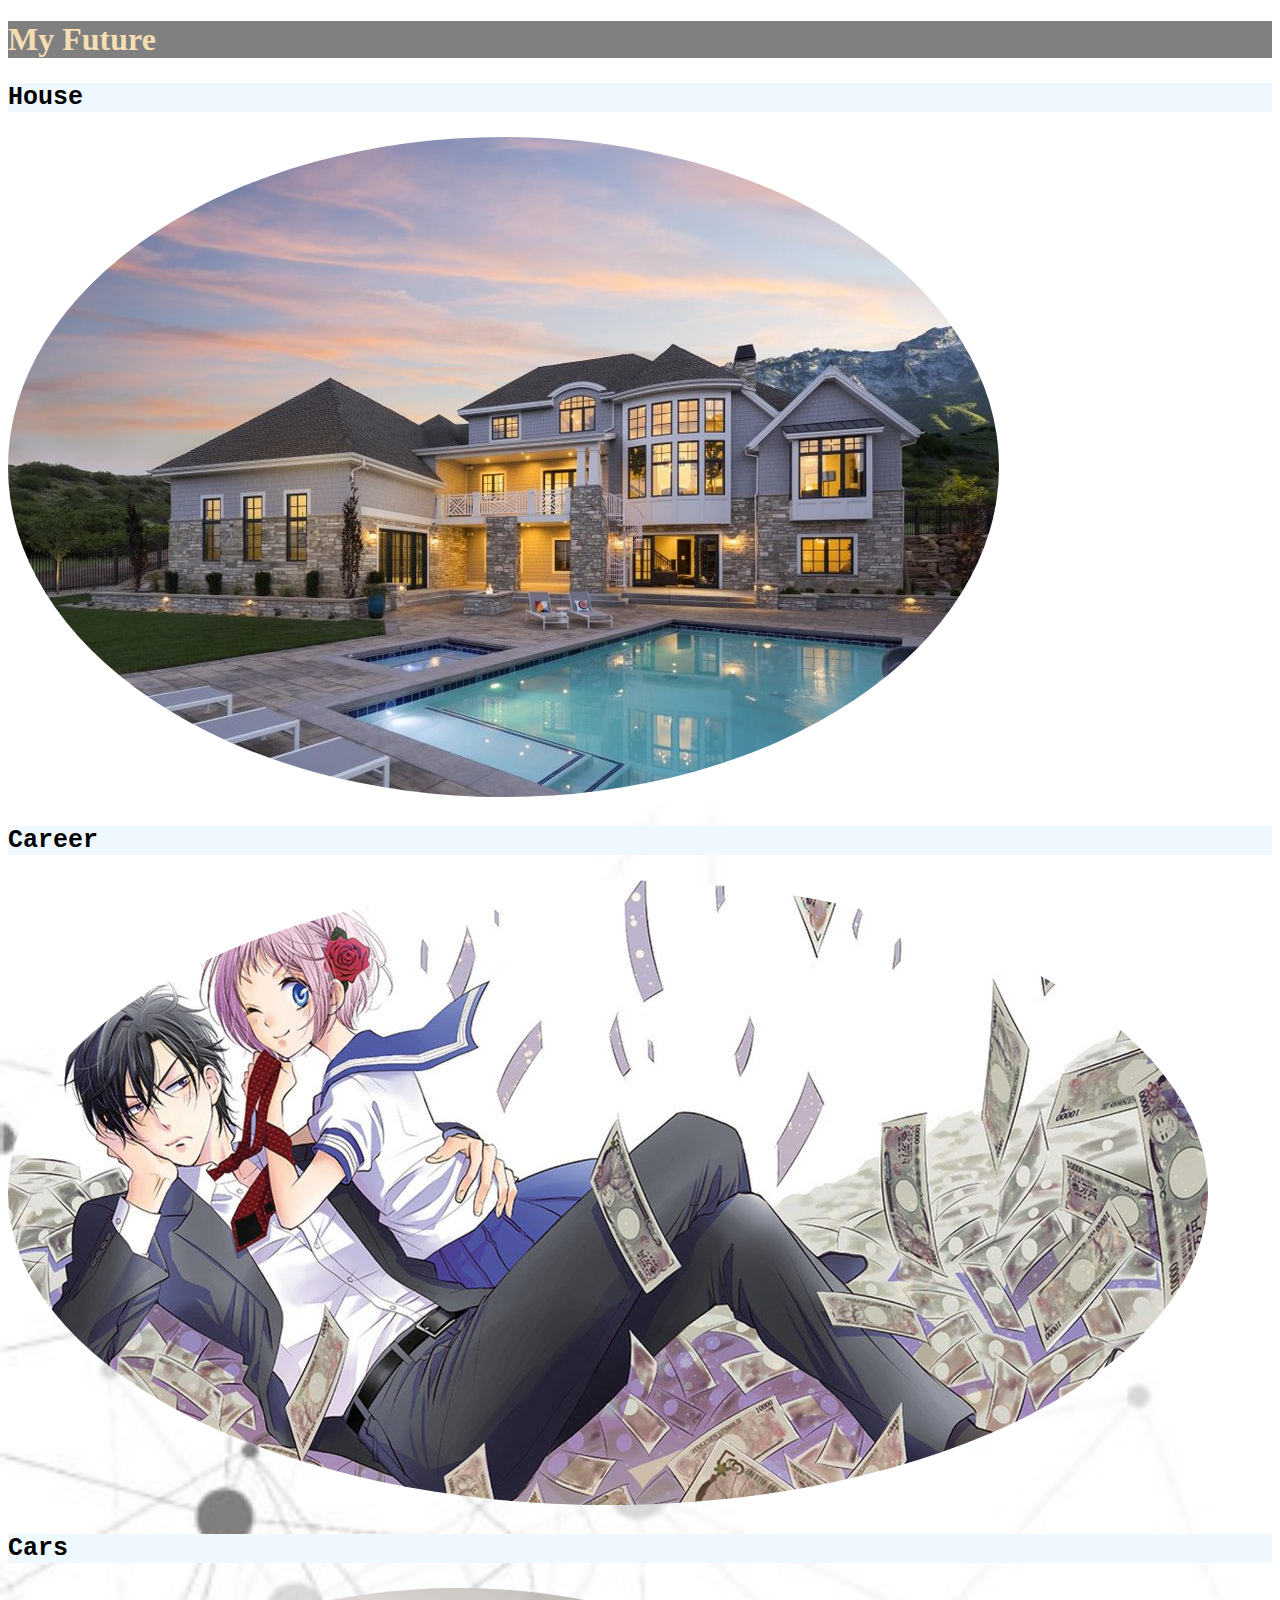
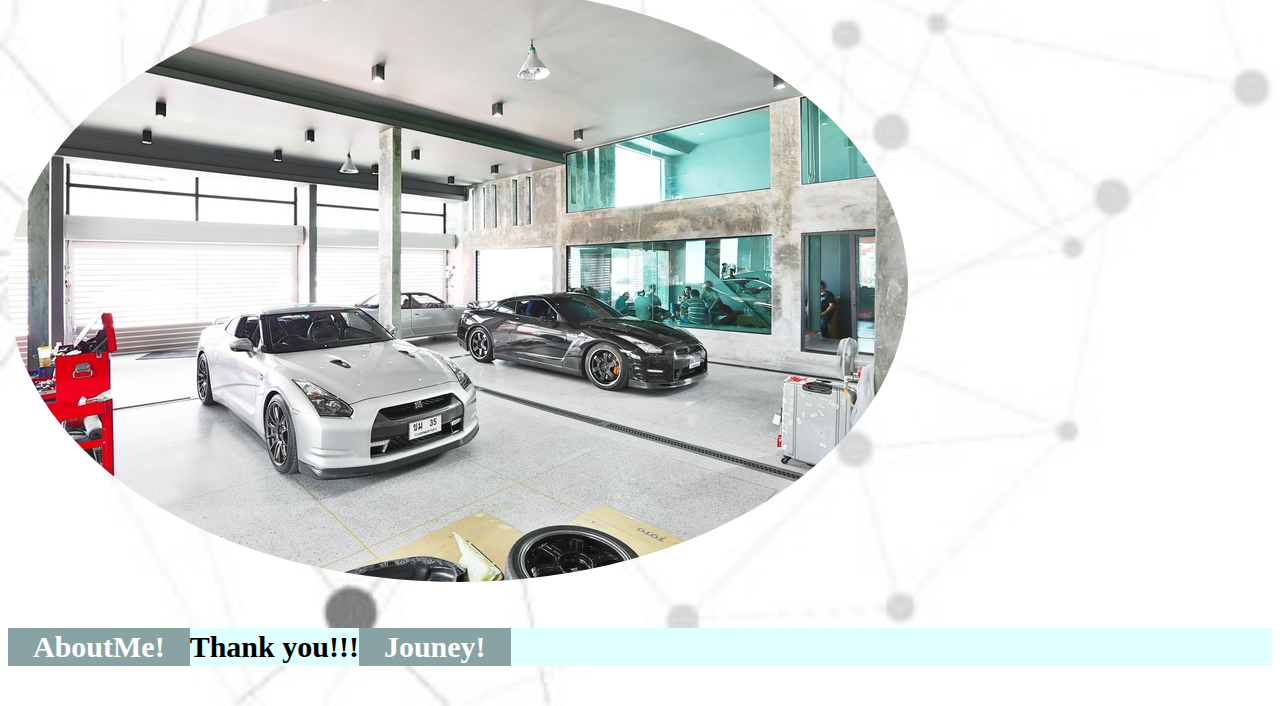
==== myfuture.html @ 38757d94 "responsive homepage and update future" ====
<!DOCTYPE html>
<html>

<head>
    <title>Future CSTU boy</title>
    <link rel="stylesheet" href="mystyle.css">
    <link rel="icon" type="img/x-icon" href="/resources/12.jpg">
</head>

<body>

    <header>
        <h1>My Future</h1>
    </header>
    <nav>
        <h3>House</h3>
        <img src="resources/w991x660.jpg" alt="dream house" title="Hey My House do not click!">
    </nav>
    <article>
        <h3>Career</h3>
        <img src="/resources/DsWL-GQVsAE4TVu.jpg">
    </article>
    <div>
        <h3>Cars</h3>
        <img src="/resources/12.jpg">
    </div>

    <footer>
        <h4><a href="http://127.0.0.1:3000/index.html" target="_self">AboutMe!</a>Thank you!!!<a
                href="http://127.0.0.1:3000/myjourney.html" target="_self">Jouney!</a></h4>
    </footer>
</body>

</html>
---- mystyle.css ----
body {
    background-image: url(/resources/Background-website-01-1024x687-1.jpeg);
    background-color: whitesmoke;
    background-repeat: no-repeat;
    background-size: cover;
    
}

h1 {
    color: wheat;
    font-family: cursive;
    background-color: gray;
}

h2 {
    color: red;
    font-family: fantasy;
    background-color: antiquewhite;
}

h3 {
    font-family: monospace;
    background-color: aliceblue;
    font-size: 25px;
}

h4 {
    font-size: 30px;
    font-family: cursive;
    background-color: lightcyan;
}
h5 {
    font-family: cursive;
    background-color: aquamarine;
}
p {
    font-size: larger;
}

table {
    border: 1px solid black;
}

tr {
    border: 1px solid black;
}

th {
    border: 1px solid black;
}

td {
    border: 1px solid black;
}

li {
    font-size: 25px;
}

div {
    font-size: 25px;
}

h5 {
    font-size: 30px;
}

img{
    border-radius: 70%;
    opacity: 855%;
}
a:link, a:visited {
    background-color: #89a3a5;
    color: white;
    padding: 2px 25px;
    text-align: center;
    text-decoration: none;
    display: inline-block;
  }
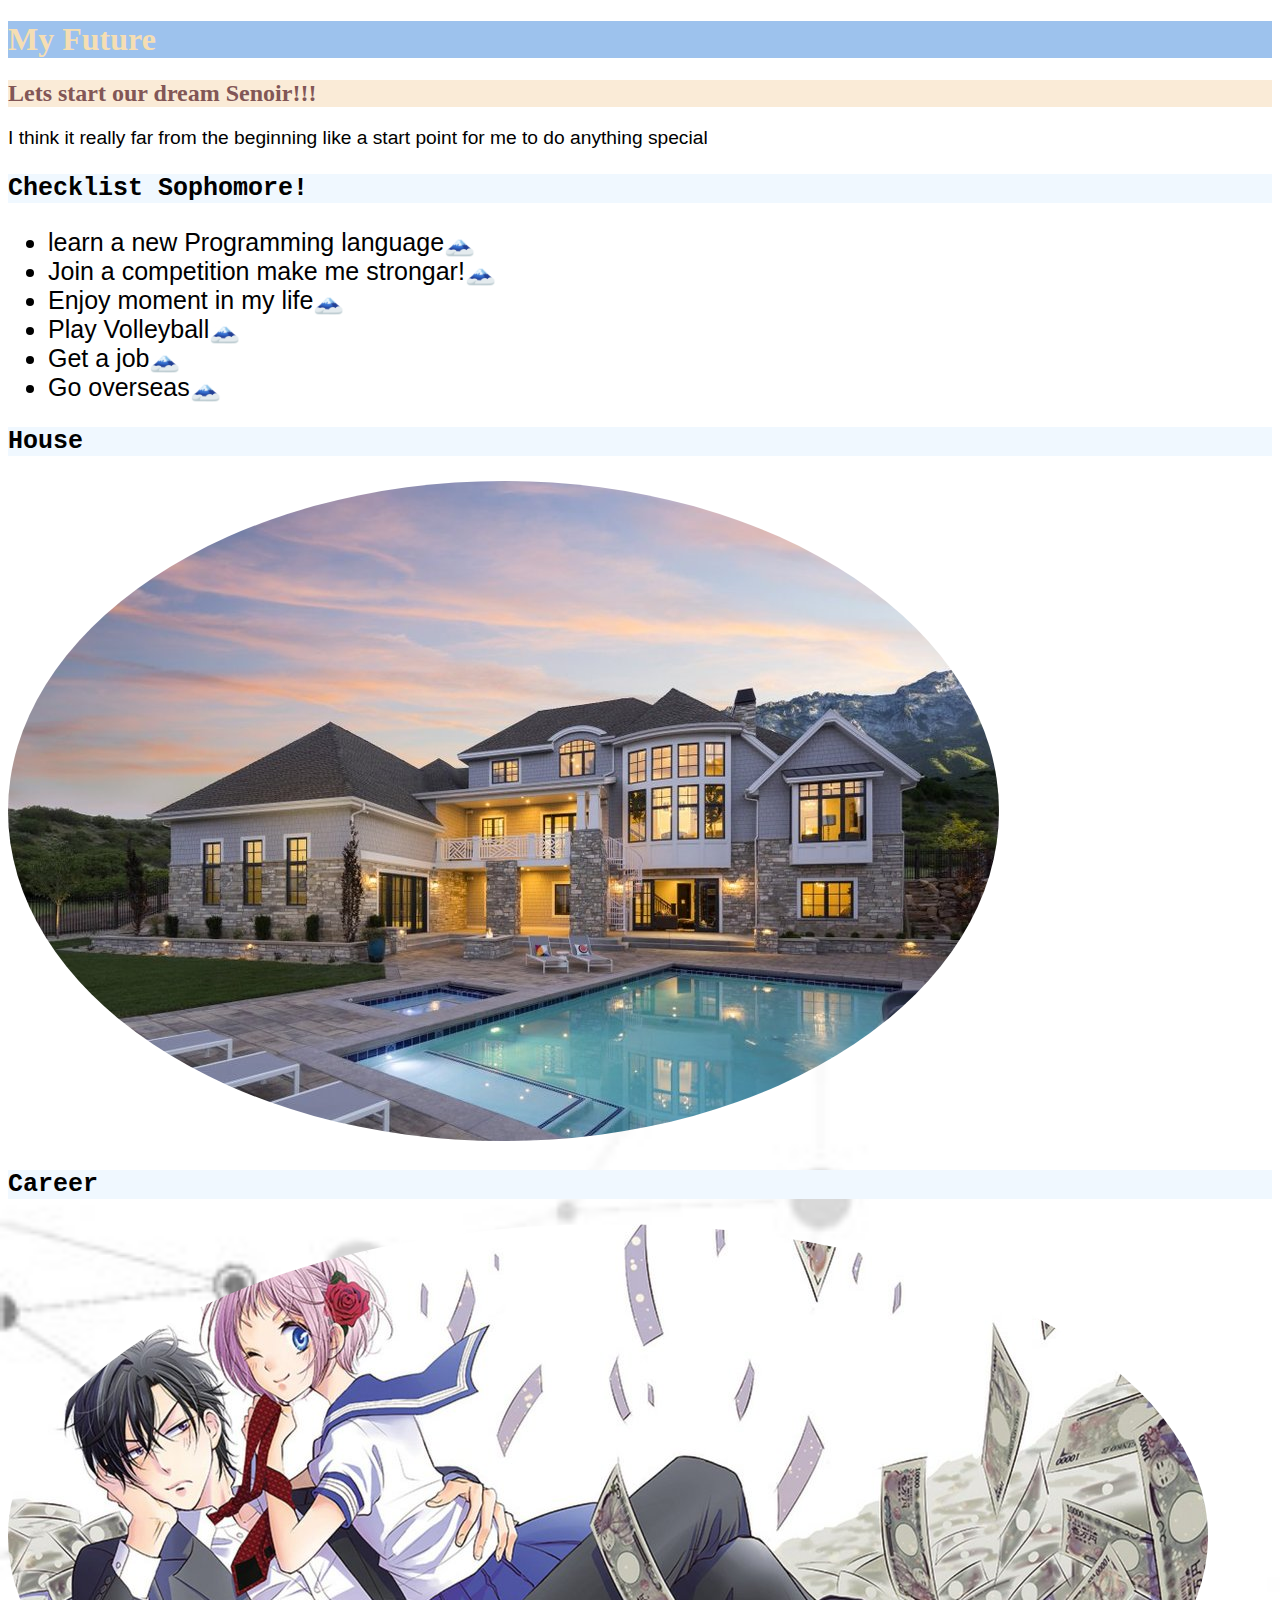
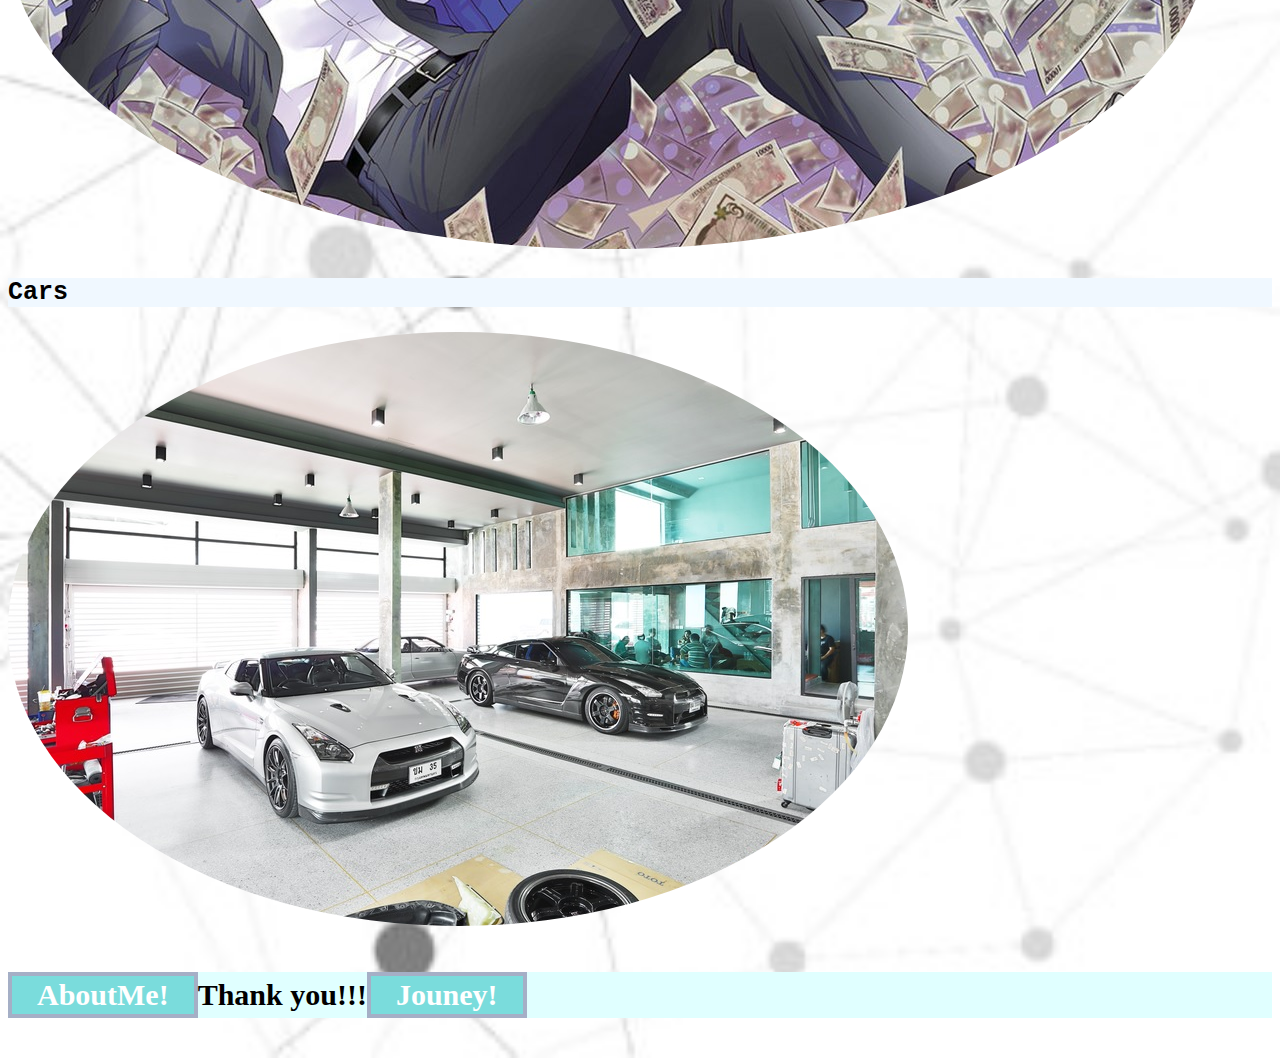
==== commit c356d162: "responsive true for sure" ====
--- a/myfuture.html
+++ b/myfuture.html
@@ -12,6 +12,18 @@
     <header>
         <h1>My Future</h1>
     </header>
+    <h2>Lets start our dream Senoir!!!</h2>
+                                <p>I think it really far from the beginning like a start point for me to do anything
+                                    special</p>
+                                <h3>Checklist Sophomore!</h3>
+                                <ul>
+                                    <li>learn a new Programming language&#128507 </li>
+                                    <li>Join a competition make me strongar!&#128507</li>
+                                    <li>Enjoy moment in my life&#128507</li>
+                                    <li>Play Volleyball&#128507</li>
+                                    <li>Get a job&#128507</li>
+                                    <li>Go overseas&#128507</li>
+                                </ul>
     <nav>
         <h3>House</h3>
         <img src="resources/w991x660.jpg" alt="dream house" title="Hey My House do not click!">
--- a/mystyle.css
+++ b/mystyle.css
@@ -9,11 +9,11 @@
 h1 {
     color: wheat;
     font-family: cursive;
-    background-color: gray;
+    background-color: rgb(157, 194, 237);
 }
 
 h2 {
-    color: red;
+    color: rgb(130, 86, 86);
     font-family: fantasy;
     background-color: antiquewhite;
 }
@@ -70,10 +70,106 @@
     opacity: 855%;
 }
 a:link, a:visited {
-    background-color: #89a3a5;
+    background-color: #7adcdc;
     color: white;
     padding: 2px 25px;
     text-align: center;
     text-decoration: none;
     display: inline-block;
+    border: 4px solid rgb(165, 175, 198)
+  }
+  * {
+    box-sizing: border-box;
+  }
+  
+  .row::after {
+    content: "";
+    clear: both;
+    display: table;
+  }
+  [class*="col-"] {
+    float: left;
+    padding: 15px;
+  }
+  
+  html {
+    font-family: "Lucida Sans", sans-serif;
+  }
+  
+  .header {
+    background-color: #98a2f6;
+    color: #ffffff;
+    padding: 15px;
+  }
+  
+  .menu ul {
+    list-style-type: none;
+    margin: 0;
+    padding: 0;
+  }
+  
+  .menu li {
+    padding: 8px;
+    margin-bottom: 7px;
+    background-color: #2d95ba;
+    color: #b07c7c;
+    box-shadow: 0 1px 3px rgba(0,0,0,0.12), 0 1px 2px rgba(0,0,0,0.24);
+  }
+  
+  .menu li:hover {
+    background-color: #457d8f;
+  }
+  
+  .aside {
+    background-color: #85c6dd;
+    padding: 15px;
+    color: #dfcece;
+    text-align: center;
+    font-size: 20px;
+    box-shadow: 0 1px 3px rgba(0,0,0,0.12), 0 1px 2px rgba(0,0,0,0.24);
+  }
+  
+  .footer {
+    background-color: #0099cc;
+    color: #ffffff;
+    text-align: center;
+    font-size: 12px;
+    padding: 15px;
+    clear: both;
+  }
+  
+  /* For mobile phones: */
+  [class*="col-"] {
+    width: 100%;
+  }
+  
+  @media only screen and (min-width: 600px) {
+    /* For tablets: */
+    .col-s-1 {width: 8.33%;}
+    .col-s-2 {width: 16.66%;}
+    .col-s-3 {width: 25%;}
+    .col-s-4 {width: 33.33%;}
+    .col-s-5 {width: 41.66%;}
+    .col-s-6 {width: 50%;}
+    .col-s-7 {width: 58.33%;}
+    .col-s-8 {width: 66.66%;}
+    .col-s-9 {width: 75%;}
+    .col-s-10 {width: 83.33%;}
+    .col-s-11 {width: 91.66%;}
+    .col-s-12 {width: 100%;}
+  }
+  @media only screen and (min-width: 768px) {
+    /* For desktop: */
+    .col-1 {width: 8.33%;}
+    .col-2 {width: 16.66%;}
+    .col-3 {width: 25%;}
+    .col-4 {width: 33.33%;}
+    .col-5 {width: 41.66%;}
+    .col-6 {width: 50%;}
+    .col-7 {width: 58.33%;}
+    .col-8 {width: 66.66%;}
+    .col-9 {width: 75%;}
+    .col-10 {width: 83.33%;}
+    .col-11 {width: 91.66%;}
+    .col-12 {width: 100%;}
   }